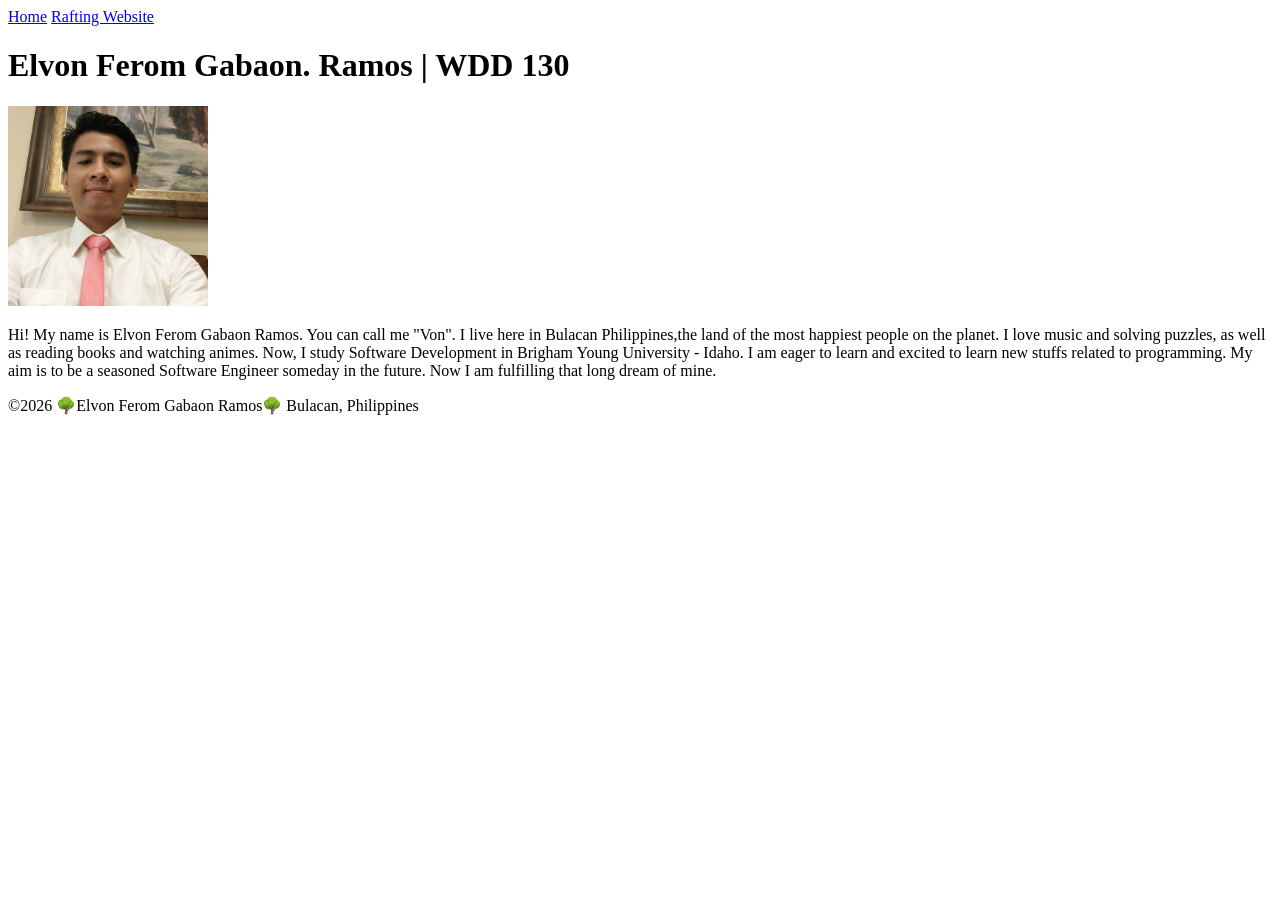
==== index.html @ 21acddff "Homepage" ====
<!DOCTYPE html>
<html lang="en">

<head>
    <meta charset="UTF-8">
    <meta name="viewport" content="width=device-width, initial-scale=1.0">
    <title> Elvon Ferom Gabaon Ramos | WDD 130 </title>
</head>

<body>
    <header>
        <nav>
            <a href="#">Home</a>
            <a href="wwr/">Rafting Website</a>
        </nav>
    </header>
    <main>
        <h1>Elvon Ferom Gabaon. Ramos | WDD 130 </h1>
        <img src="week01/images/profile.jpg" alt="Hello, my name is Elvon Ramos" width="200">
        <p>Hi! My name is Elvon Ferom Gabaon Ramos. You can call me "Von". I live here in Bulacan
            Philippines,the land of the most happiest people on the planet. I love music and solving
            puzzles,
            as well as reading books and watching animes. Now, I study Software Development in
            Brigham Young University - Idaho. I am eager to learn and excited to learn new stuffs
            related to programming. My aim is to be a seasoned Software Engineer someday in the
            future. Now I am fulfilling that long dream of mine. </p>
    </main>
    <footer>
        <p>©2026 🌳Elvon Ferom Gabaon Ramos🌳 Bulacan, Philippines</p>
    </footer>
</body>

</html>
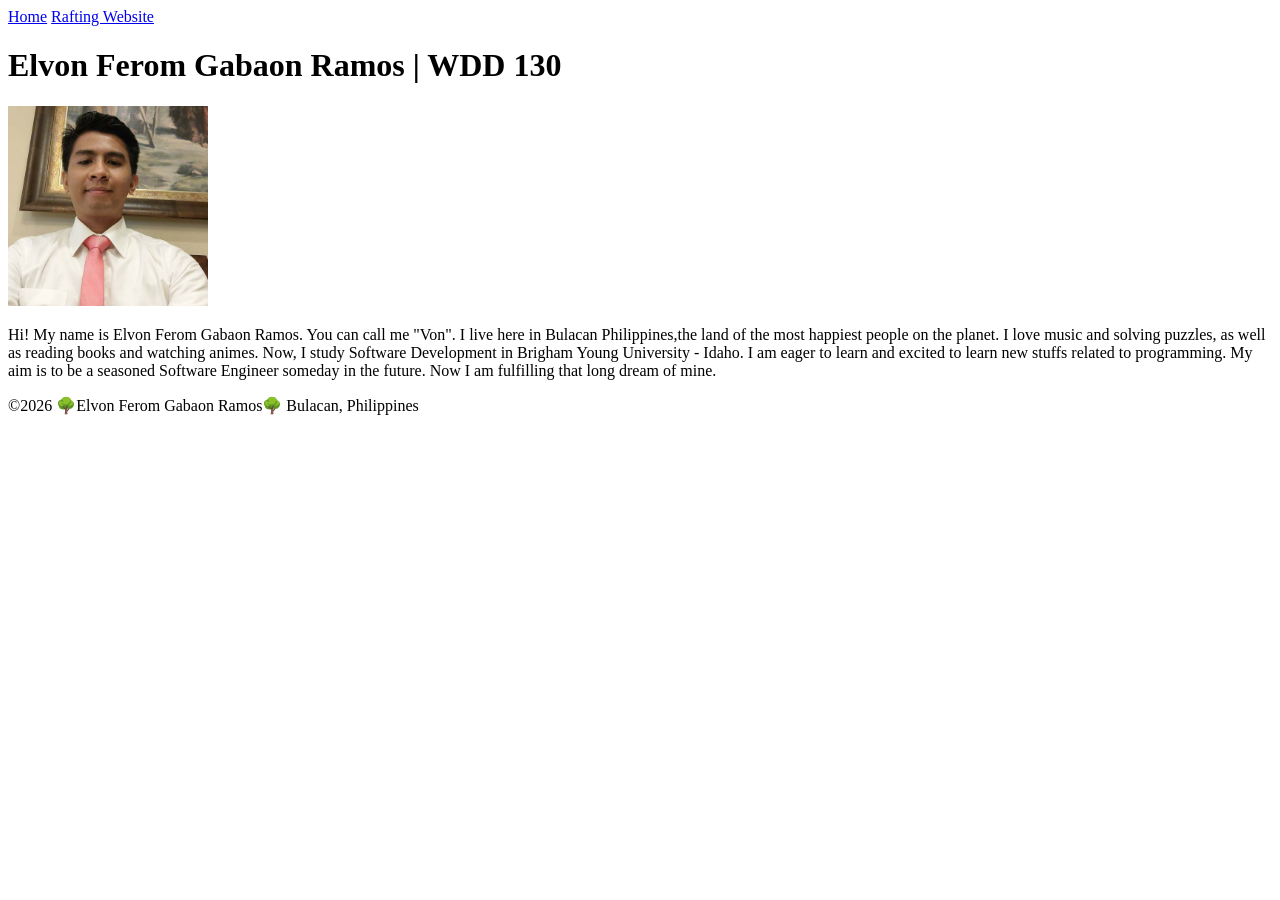
==== commit 94e380f9: "New Homepage" ====
--- a/index.html
+++ b/index.html
@@ -15,7 +15,7 @@
         </nav>
     </header>
     <main>
-        <h1>Elvon Ferom Gabaon. Ramos | WDD 130 </h1>
+        <h1>Elvon Ferom Gabaon Ramos | WDD 130 </h1>
         <img src="week01/images/profile.jpg" alt="Hello, my name is Elvon Ramos" width="200">
         <p>Hi! My name is Elvon Ferom Gabaon Ramos. You can call me "Von". I live here in Bulacan
             Philippines,the land of the most happiest people on the planet. I love music and solving
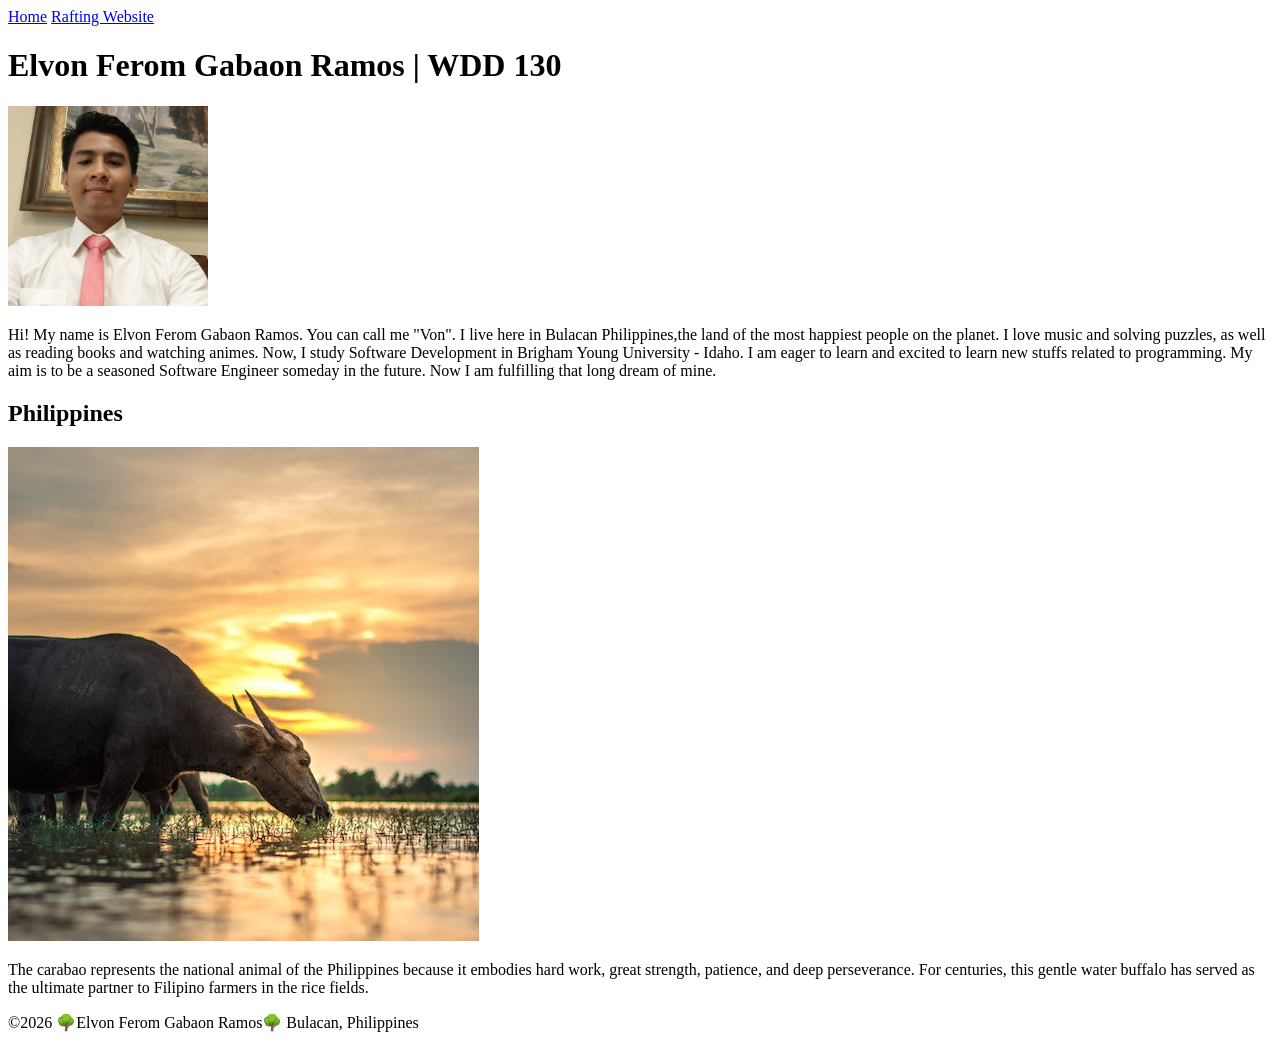
==== commit a9987a42: "homepage" ====
--- a/index.html
+++ b/index.html
@@ -5,7 +5,8 @@
     <meta charset="UTF-8">
     <meta name="viewport" content="width=device-width, initial-scale=1.0">
     <title> Elvon Ferom Gabaon Ramos | WDD 130 </title>
-</head>
+    <meta name"description" content="Elvon Ferom Gabaon Ramos' BYU-Idaho WDD 130 Course Home Page."
+      <meta name="author" content="Elvon Ferom Gabaon Ramos" </head>
 
 <body>
     <header>
@@ -25,6 +26,14 @@
             related to programming. My aim is to be a seasoned Software Engineer someday in the
             future. Now I am fulfilling that long dream of mine. </p>
     </main>
+    <aside>
+        <h2>Philippines</h2>
+        <img src="images/carabao.jpg" alt="Philippines'Carabao">
+        <p>The carabao represents the national animal of the Philippines because it embodies hard
+            work, great strength, patience, and deep perseverance. For centuries, this gentle water
+            buffalo has
+            served as the ultimate partner to Filipino farmers in the rice fields.</p>
+    </aside>
     <footer>
         <p>©2026 🌳Elvon Ferom Gabaon Ramos🌳 Bulacan, Philippines</p>
     </footer>
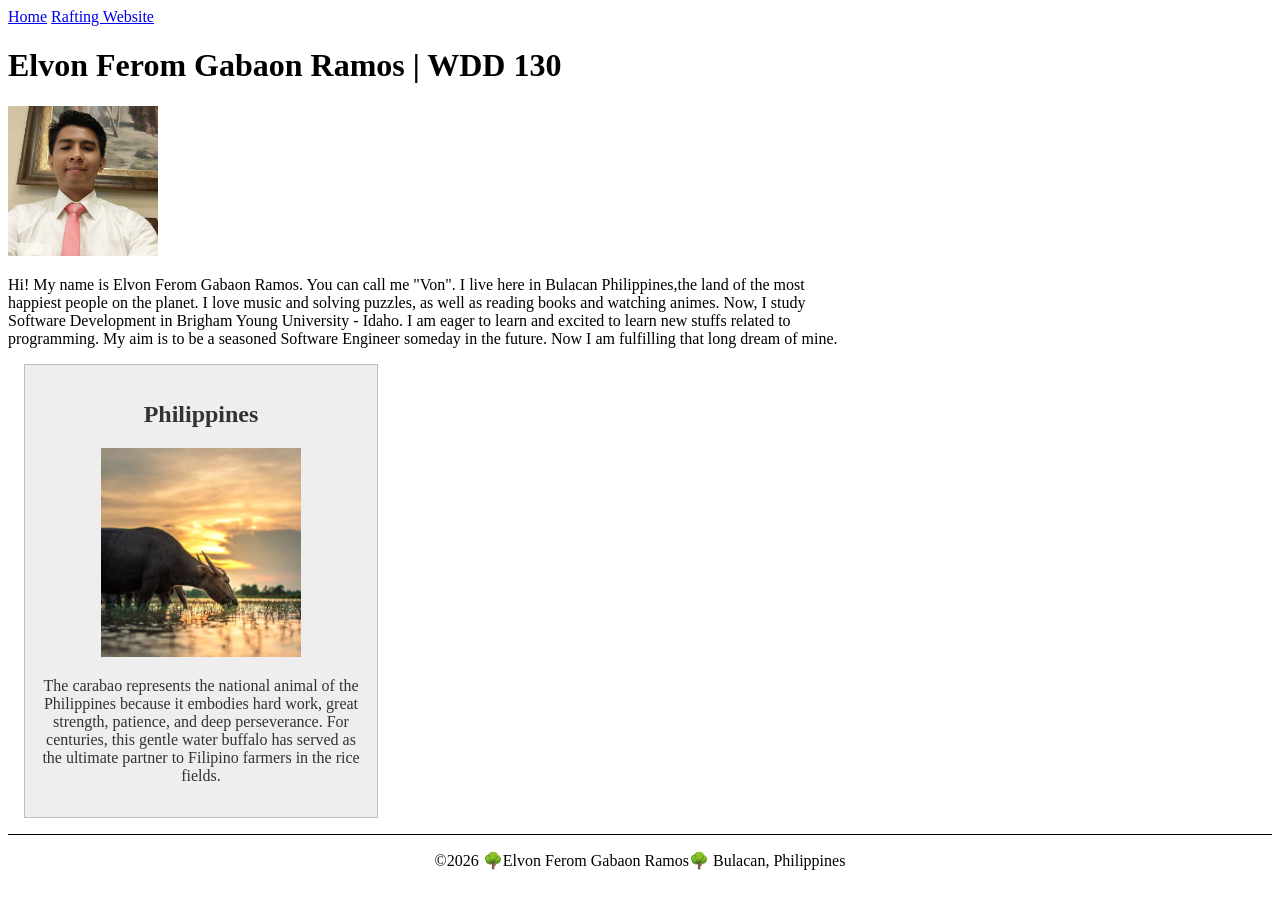
==== commit aa898267: "homepage" ====
--- a/index.html
+++ b/index.html
@@ -5,8 +5,10 @@
     <meta charset="UTF-8">
     <meta name="viewport" content="width=device-width, initial-scale=1.0">
     <title> Elvon Ferom Gabaon Ramos | WDD 130 </title>
-    <meta name"description" content="Elvon Ferom Gabaon Ramos' BYU-Idaho WDD 130 Course Home Page."
-      <meta name="author" content="Elvon Ferom Gabaon Ramos" </head>
+    <meta name"description" content="Elvon Ferom Gabaon Ramos' BYU-Idaho WDD 130 Course Home Page.">
+    <meta name="author" content="Elvon Ferom Gabaon Ramos">
+    <link rel="stylesheet" href="styles/styles.css">
+</head>
 
 <body>
     <header>
--- a/styles/styles.css
+++ b/styles/styles.css
@@ -0,0 +1,35 @@
+main {
+    max-width: 840px;
+}
+
+aside {
+    width: 20rem;
+    margin: 1rem;
+    border: 1px solid rgb(0 0 0 / 0.2);
+    /* 1 */
+    padding: 1rem;
+    background-color: #eee;
+    color: #333;
+    text-align: center;
+}
+
+aside img {
+    width: 200px;
+    height: auto;
+}
+
+main img {
+    width: 150px;
+    height: auto;
+
+}
+
+p {
+    padding: 0;
+}
+
+footer {
+    margin-top: 15px;
+    border-top: 1px solid #000;
+    text-align: center;
+}
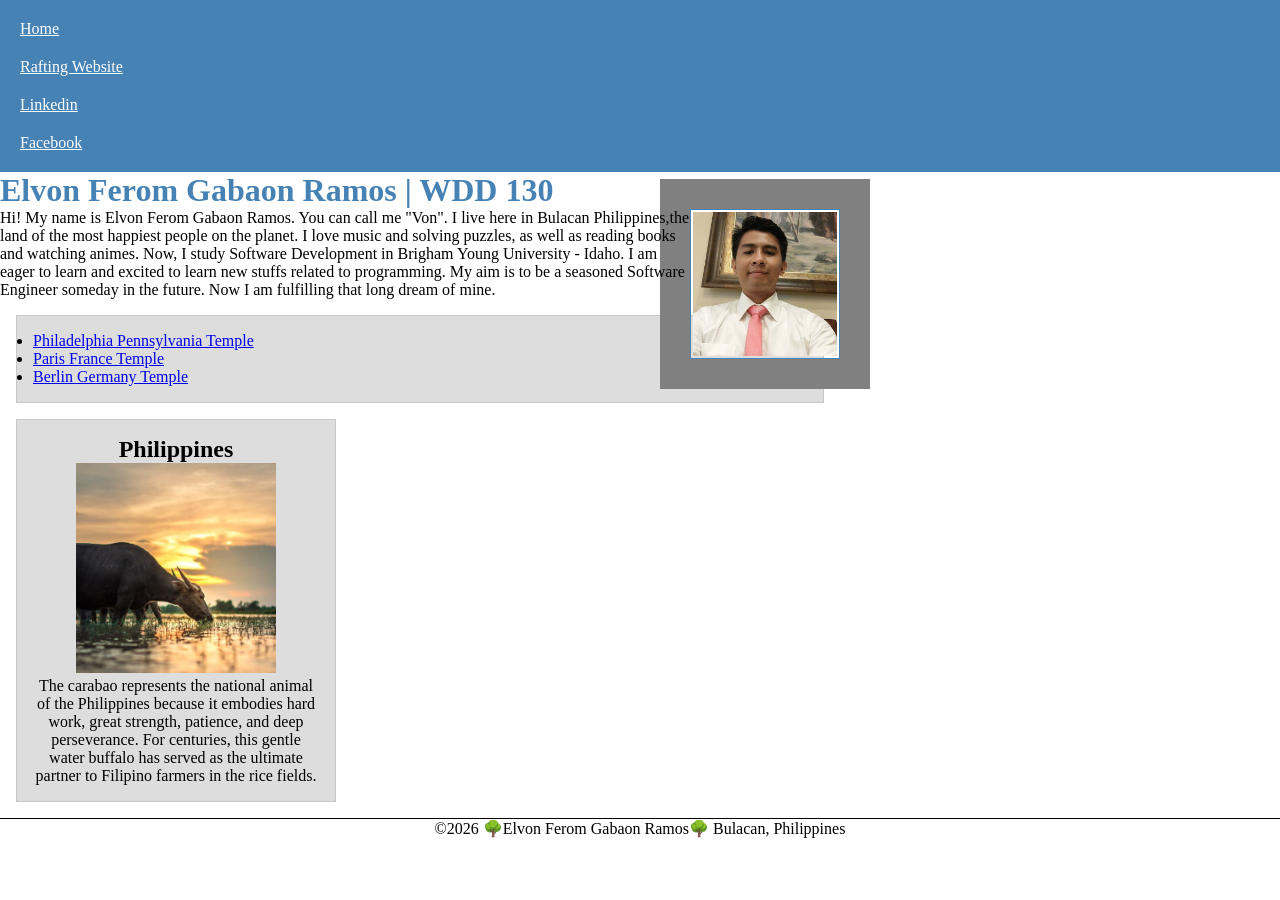
==== commit 0d6bc1f9: "New Homepage" ====
--- a/index.html
+++ b/index.html
@@ -5,7 +5,8 @@
     <meta charset="UTF-8">
     <meta name="viewport" content="width=device-width, initial-scale=1.0">
     <title> Elvon Ferom Gabaon Ramos | WDD 130 </title>
-    <meta name"description" content="Elvon Ferom Gabaon Ramos' BYU-Idaho WDD 130 Course Home Page.">
+    <meta name="description"
+      content="Elvon Ferom Gabaon Ramos' BYU-Idaho WDD 130 Course Home Page.">
     <meta name="author" content="Elvon Ferom Gabaon Ramos">
     <link rel="stylesheet" href="styles/styles.css">
 </head>
@@ -15,6 +16,8 @@
         <nav>
             <a href="#">Home</a>
             <a href="wwr/">Rafting Website</a>
+            <a href="https://www.linkedin.com/in/elvon-ramos-264864315">Linkedin</a>
+            <a href="https://facebook.com">Facebook</a>
         </nav>
     </header>
     <main>
@@ -27,12 +30,22 @@
             Brigham Young University - Idaho. I am eager to learn and excited to learn new stuffs
             related to programming. My aim is to be a seasoned Software Engineer someday in the
             future. Now I am fulfilling that long dream of mine. </p>
+        <ul class="box">
+            <li><a href="https://www.churchofjesuschrist.org/temples/details/philadelphia-pennsylvania-temple"
+                  target="_blank" rel="noopener">Philadelphia Pennsylvania Temple</a></li>
+            <li><a href="https://www.churchofjesuschrist.org/temples/details/paris-france-temple"
+                  target="_blank" rel="noopener">Paris France Temple</a></li>
+            <li><a href="https://www.churchofjesuschrist.org/temples/details/berlin-germany-temple"
+                  target="_blank" rel="noopener">Berlin Germany Temple</a></li>
+        </ul>
     </main>
-    <aside>
+    <aside class="box">
         <h2>Philippines</h2>
-        <img src="images/carabao.jpg" alt="Philippines'Carabao">
-        <p>The carabao represents the national animal of the Philippines because it embodies hard
-            work, great strength, patience, and deep perseverance. For centuries, this gentle water
+        <img src=" images/carabao.jpg" alt="Philippines'Carabao">
+        <p>The carabao represents the national animal of the Philippines because it
+            embodies hard
+            work, great strength, patience, and deep perseverance. For centuries, this
+            gentle water
             buffalo has
             served as the ultimate partner to Filipino farmers in the rice fields.</p>
     </aside>
--- a/styles/styles.css
+++ b/styles/styles.css
@@ -1,11 +1,47 @@
+* {
+    margin: 0;
+    padding: 0;
+    box-sizing: border-box;
+}
+
+nav {
+    background-color: steelblue;
+    padding: 10px;
+}
+
+nav a {
+    color: white;
+    padding: 10px;
+    display: block;
+
+}
+
 main {
     max-width: 840px;
+}
+
+h1 {
+    color: steelblue;
+}
+
+main img {
+    float: right;
+    width: 150px;
+    height: auto;
+    border: 1px solid steelblue;
+    padding: 2px;
+    box-shadow: 0 0 0 30px gray;
+
+}
+
+p {
+    padding: 0;
 }
 
 aside {
     width: 20rem;
     margin: 1rem;
-    border: 1px solid rgb(0 0 0 / 0.2);
+    border: 1px solid rgba(0 0 0 / 0.2);
     /* 1 */
     padding: 1rem;
     background-color: #eee;
@@ -18,18 +54,17 @@
     height: auto;
 }
 
-main img {
-    width: 150px;
-    height: auto;
-
-}
-
-p {
-    padding: 0;
-}
-
 footer {
     margin-top: 15px;
     border-top: 1px solid #000;
     text-align: center;
+}
+
+/* Class Selectors */
+.box {
+    margin: 1rem;
+    border: 1px solid rgb(0 0 0 / 10%);
+    padding: 1rem;
+    background-color: #ddd;
+    color: #000;
 }
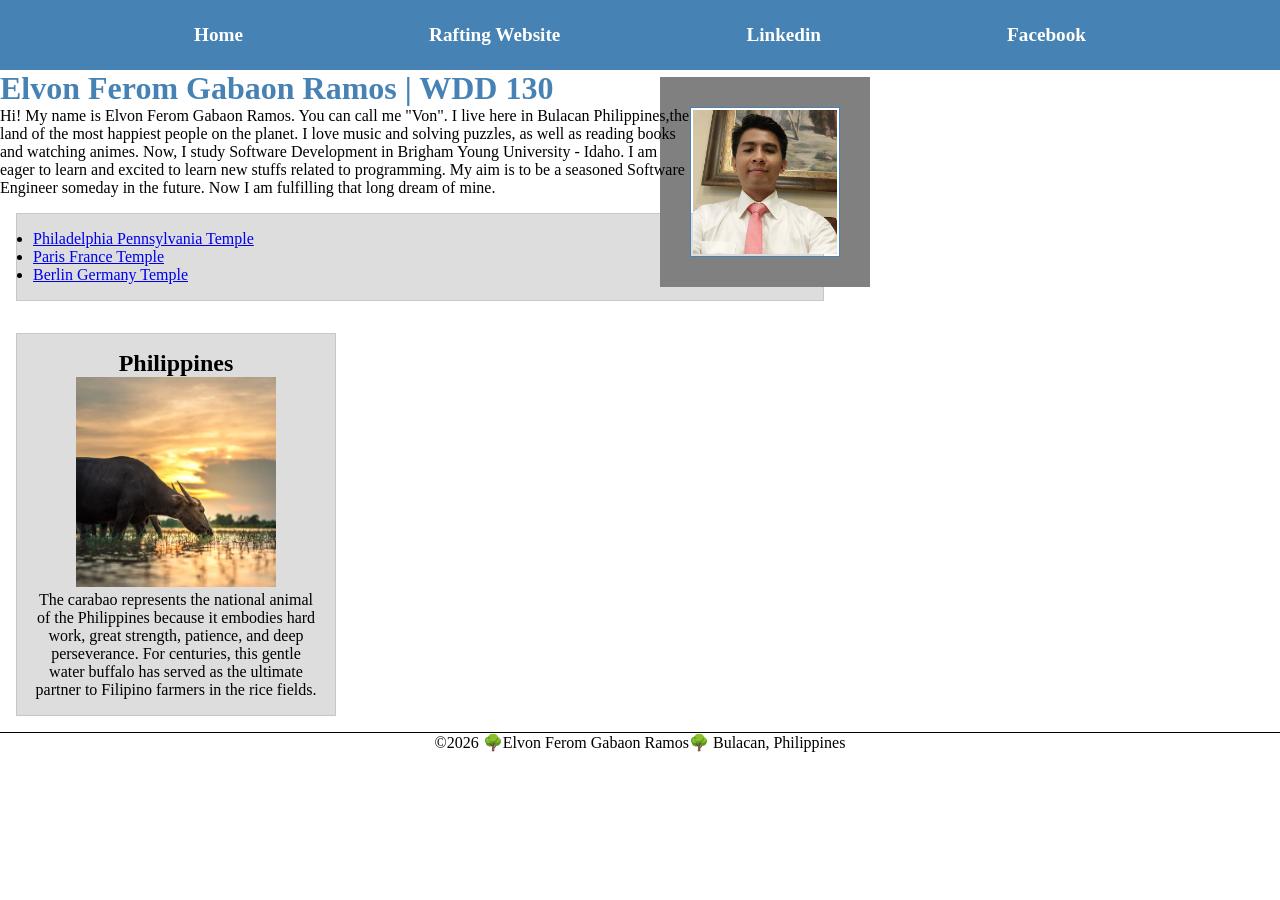
==== commit 6dfc90f3: "Homepage" ====
--- a/index.html
+++ b/index.html
@@ -20,35 +20,40 @@
             <a href="https://facebook.com">Facebook</a>
         </nav>
     </header>
-    <main>
-        <h1>Elvon Ferom Gabaon Ramos | WDD 130 </h1>
-        <img src="week01/images/profile.jpg" alt="Hello, my name is Elvon Ramos" width="200">
-        <p>Hi! My name is Elvon Ferom Gabaon Ramos. You can call me "Von". I live here in Bulacan
-            Philippines,the land of the most happiest people on the planet. I love music and solving
-            puzzles,
-            as well as reading books and watching animes. Now, I study Software Development in
-            Brigham Young University - Idaho. I am eager to learn and excited to learn new stuffs
-            related to programming. My aim is to be a seasoned Software Engineer someday in the
-            future. Now I am fulfilling that long dream of mine. </p>
-        <ul class="box">
-            <li><a href="https://www.churchofjesuschrist.org/temples/details/philadelphia-pennsylvania-temple"
-                  target="_blank" rel="noopener">Philadelphia Pennsylvania Temple</a></li>
-            <li><a href="https://www.churchofjesuschrist.org/temples/details/paris-france-temple"
-                  target="_blank" rel="noopener">Paris France Temple</a></li>
-            <li><a href="https://www.churchofjesuschrist.org/temples/details/berlin-germany-temple"
-                  target="_blank" rel="noopener">Berlin Germany Temple</a></li>
-        </ul>
-    </main>
-    <aside class="box">
-        <h2>Philippines</h2>
-        <img src=" images/carabao.jpg" alt="Philippines'Carabao">
-        <p>The carabao represents the national animal of the Philippines because it
-            embodies hard
-            work, great strength, patience, and deep perseverance. For centuries, this
-            gentle water
-            buffalo has
-            served as the ultimate partner to Filipino farmers in the rice fields.</p>
-    </aside>
+    <div class="grid">
+        <main>
+            <h1>Elvon Ferom Gabaon Ramos | WDD 130 </h1>
+            <img src="week01/images/profile.jpg" alt="Hello, my name is Elvon Ramos" width="200">
+            <p>Hi! My name is Elvon Ferom Gabaon Ramos. You can call me "Von". I live here in
+                Bulacan
+                Philippines,the land of the most happiest people on the planet. I love music and
+                solving
+                puzzles,
+                as well as reading books and watching animes. Now, I study Software Development in
+                Brigham Young University - Idaho. I am eager to learn and excited to learn new
+                stuffs
+                related to programming. My aim is to be a seasoned Software Engineer someday in the
+                future. Now I am fulfilling that long dream of mine. </p>
+            <ul class="box">
+                <li><a href="https://www.churchofjesuschrist.org/temples/details/philadelphia-pennsylvania-temple"
+                      target="_blank" rel="noopener">Philadelphia Pennsylvania Temple</a></li>
+                <li><a href="https://www.churchofjesuschrist.org/temples/details/paris-france-temple"
+                      target="_blank" rel="noopener">Paris France Temple</a></li>
+                <li><a href="https://www.churchofjesuschrist.org/temples/details/berlin-germany-temple"
+                      target="_blank" rel="noopener">Berlin Germany Temple</a></li>
+            </ul>
+        </main>
+        <aside class="box">
+            <h2>Philippines</h2>
+            <img src=" images/carabao.jpg" alt="Philippines'Carabao">
+            <p>The carabao represents the national animal of the Philippines because it
+                embodies hard
+                work, great strength, patience, and deep perseverance. For centuries, this
+                gentle water
+                buffalo has
+                served as the ultimate partner to Filipino farmers in the rice fields.</p>
+        </aside>
+    </div>
     <footer>
         <p>©2026 🌳Elvon Ferom Gabaon Ramos🌳 Bulacan, Philippines</p>
     </footer>
--- a/styles/styles.css
+++ b/styles/styles.css
@@ -6,13 +6,19 @@
 
 nav {
     background-color: steelblue;
-    padding: 10px;
+    padding: 1rem;
+    display: flex;
+    justify-content: space-evenly;
+    align-items: center;
 }
 
 nav a {
-    color: white;
-    padding: 10px;
     display: block;
+    padding: 0.5rem;
+    text-decoration: none;
+    font-size: 1.2rem;
+    font-weight: 700;
+    color: #fff;
 
 }
 
@@ -22,6 +28,11 @@
 
 h1 {
     color: steelblue;
+}
+
+.grid {
+    display: grid;
+    align-items: center;
 }
 
 main img {
@@ -67,4 +78,11 @@
     padding: 1rem;
     background-color: #ddd;
     color: #000;
+}
+
+header,
+.grid,
+footer {
+    max-width: 840;
+    margin: 0 auto;
 }
